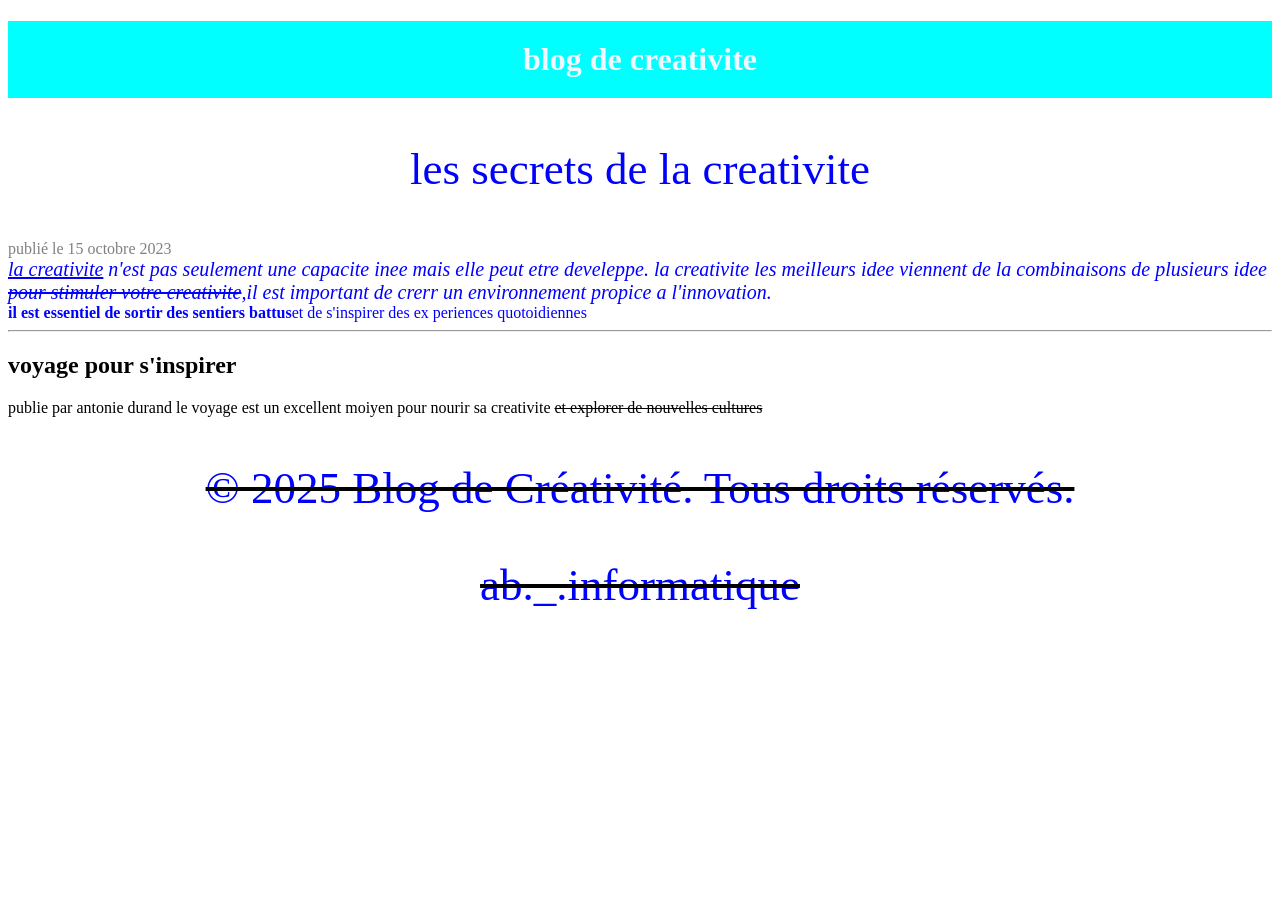
==== index.html @ e656fbda "Rename devoi4.html to index.html" ====
<!DOCTYPE html>
<html lang="fr">
<head>
    <meta charset="UTF-8">
    <meta name="viewport" content="width=device-width, initial-scale=1.0">
    <title>Document</title>
    <link rel="stylesheet" href="Styledev4.css">
</head>
<body>
    <h1>blog de creativite</h1>
    <p>les secrets de la creativite</p>
    <p1>publié le 15 octobre 2023</p1>
    <br>
    <p2><span class="souligne">la creativite</span> n'est pas seulement une capacite inee mais elle peut etre develeppe. la creativite les meilleurs idee viennent de la combinaisons de plusieurs idee</p2>
<br>
      <p3><span class="barre">pour stimuler votre creativite</span>,il est important de crerr un 
        environnement propice a l'innovation.</p3>
        <br>
        <p4><span class="bold">il est essentiel de sortir des sentiers battus</span>et de s'inspirer des ex
            periences quotoidiennes </p4>
            <br>
            <hr>
            <h2>voyage pour s'inspirer</h2>
            <p5>publie par antonie durand </p5>
           <p6> <span>le voyage est un excellent moiyen pour nourir sa creativite <span class="barre" les destinations lointenes</span>et explorer de nouvelles cultures  <p6>

<footer>
    <p>© 2025 Blog de Créativité. Tous droits réservés.</p>
    <p>ab._.informatique</p>
</footer>


</footer>


</body>


</html>
---- Styledev4.css ----
h1{
color: aliceblue;    
background-color: aqua;

padding: 20px;
text-align: center;
}
p{
    color:blue;   
    text-align: center; 
    font-size: 45px;

}
p1{
    color:gray;
    text-align: left;
}
p2{
    color:blue;
    font-style: italic;
    font-size: 20px;
    .la creativite{
        text-decoration: underline;
    }
    .souligne{
        text-decoration: underline;
    }
    
    

}
p3{
    color:blue;
    font-size: 20px;
    font-style: oblique;


}
.barre{
    text-decoration: line-through;
}
p4{
    color: blue;
    .bold{
        font-weight: bold;
    }
    hr{
        border:none;
        height: 2px;
        background-color: beige;
        margin: 40px 0;
    }
    p5{
        color: gray;
        text-align: left;
        font-size: small;
    }
    p6{
        color: brown;
        text-align: left;
        text-decoration: underline;
    }
        footer {
            background-color: #1a1a2e;
            color: white;
            text-align: center;
            padding: 15px 0;
            margin-top: 20px;
        }
    
        footer p {
            margin: 5px;
            font-size: 14px;
        }
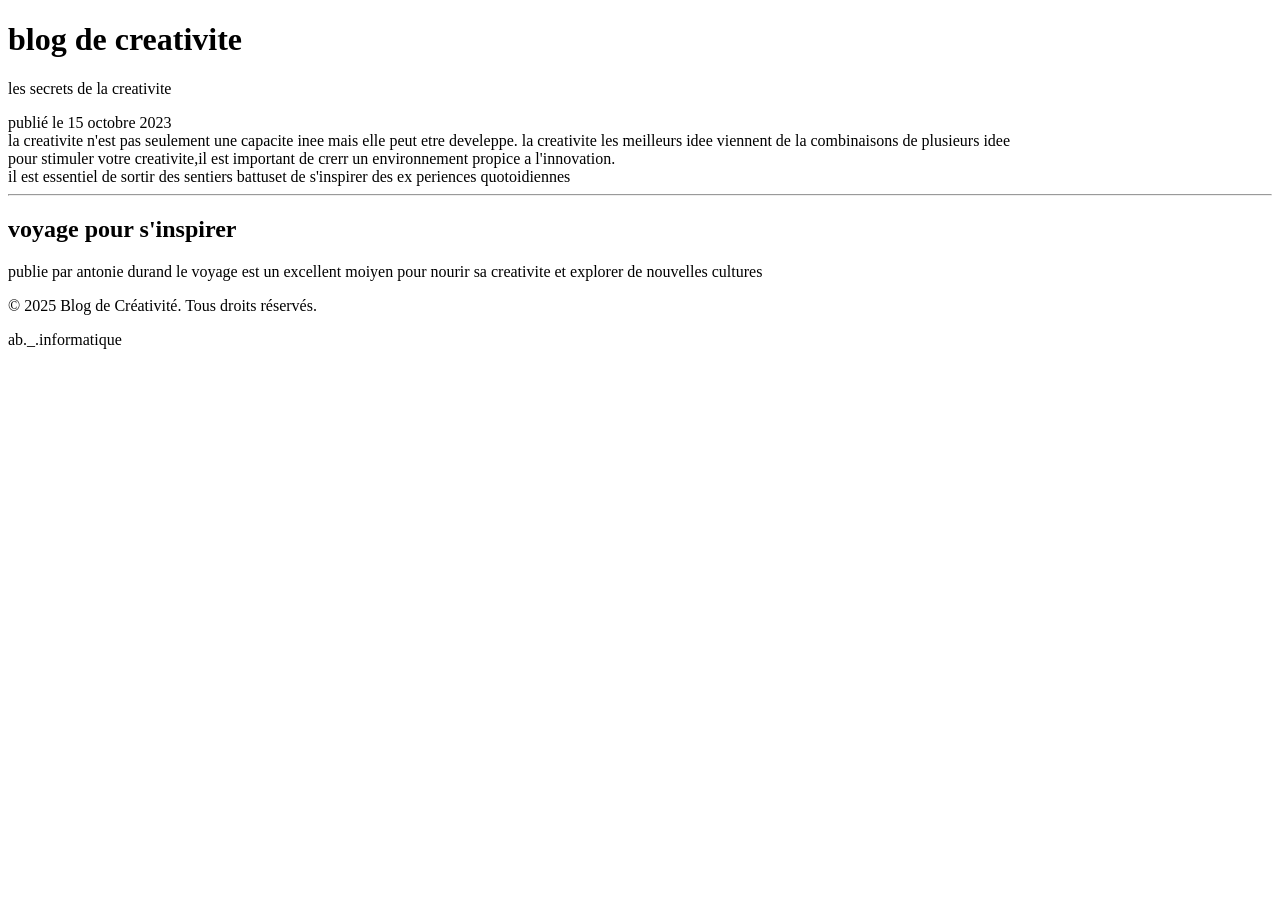
==== commit f0dbff3a: "Update index.html" ====
--- a/index.html
+++ b/index.html
@@ -4,7 +4,7 @@
     <meta charset="UTF-8">
     <meta name="viewport" content="width=device-width, initial-scale=1.0">
     <title>Document</title>
-    <link rel="stylesheet" href="Styledev4.css">
+    <link rel="stylesheet" href="css/style.css">
 </head>
 <body>
     <h1>blog de creativite</h1>
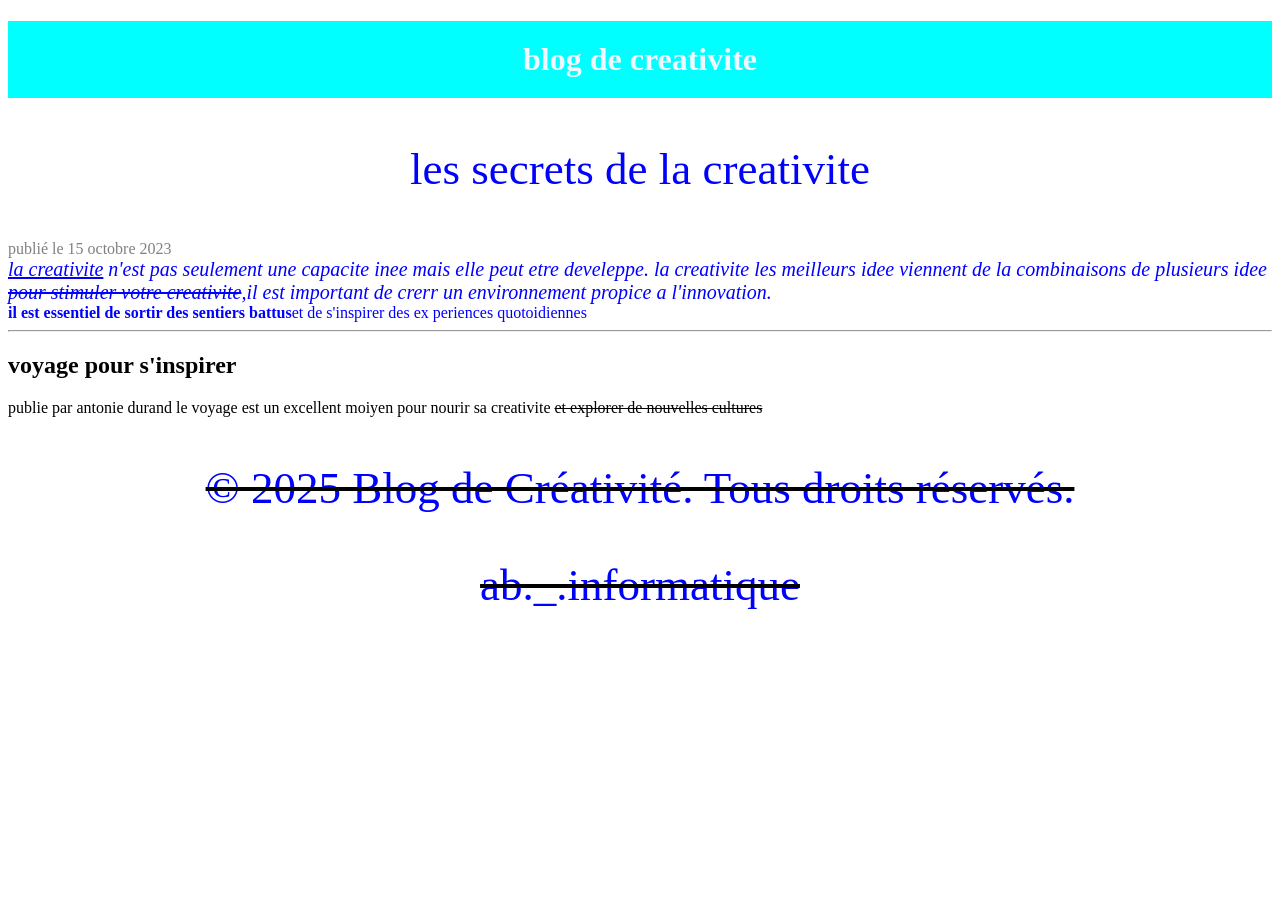
==== commit f66811e0: "Fix stylesheet link path in index.html" ====
--- a/index.html
+++ b/index.html
@@ -4,7 +4,7 @@
     <meta charset="UTF-8">
     <meta name="viewport" content="width=device-width, initial-scale=1.0">
     <title>Document</title>
-    <link rel="stylesheet" href="css/style.css">
+    <link rel="stylesheet" href="style.css">
 </head>
 <body>
     <h1>blog de creativite</h1>
--- a/style.css
+++ b/style.css
@@ -0,0 +1,74 @@
+h1{
+color: aliceblue;    
+background-color: aqua;
+
+padding: 20px;
+text-align: center;
+}
+p{
+    color:blue;   
+    text-align: center; 
+    font-size: 45px;
+
+}
+p1{
+    color:gray;
+    text-align: left;
+}
+p2{
+    color:blue;
+    font-style: italic;
+    font-size: 20px;
+    .la creativite{
+        text-decoration: underline;
+    }
+    .souligne{
+        text-decoration: underline;
+    }
+    
+    
+
+}
+p3{
+    color:blue;
+    font-size: 20px;
+    font-style: oblique;
+
+
+}
+.barre{
+    text-decoration: line-through;
+}
+p4{
+    color: blue;
+    .bold{
+        font-weight: bold;
+    }
+    hr{
+        border:none;
+        height: 2px;
+        background-color: beige;
+        margin: 40px 0;
+    }
+    p5{
+        color: gray;
+        text-align: left;
+        font-size: small;
+    }
+    p6{
+        color: brown;
+        text-align: left;
+        text-decoration: underline;
+    }
+        footer {
+            background-color: #1a1a2e;
+            color: white;
+            text-align: center;
+            padding: 15px 0;
+            margin-top: 20px;
+        }
+    
+        footer p {
+            margin: 5px;
+            font-size: 14px;
+        }
